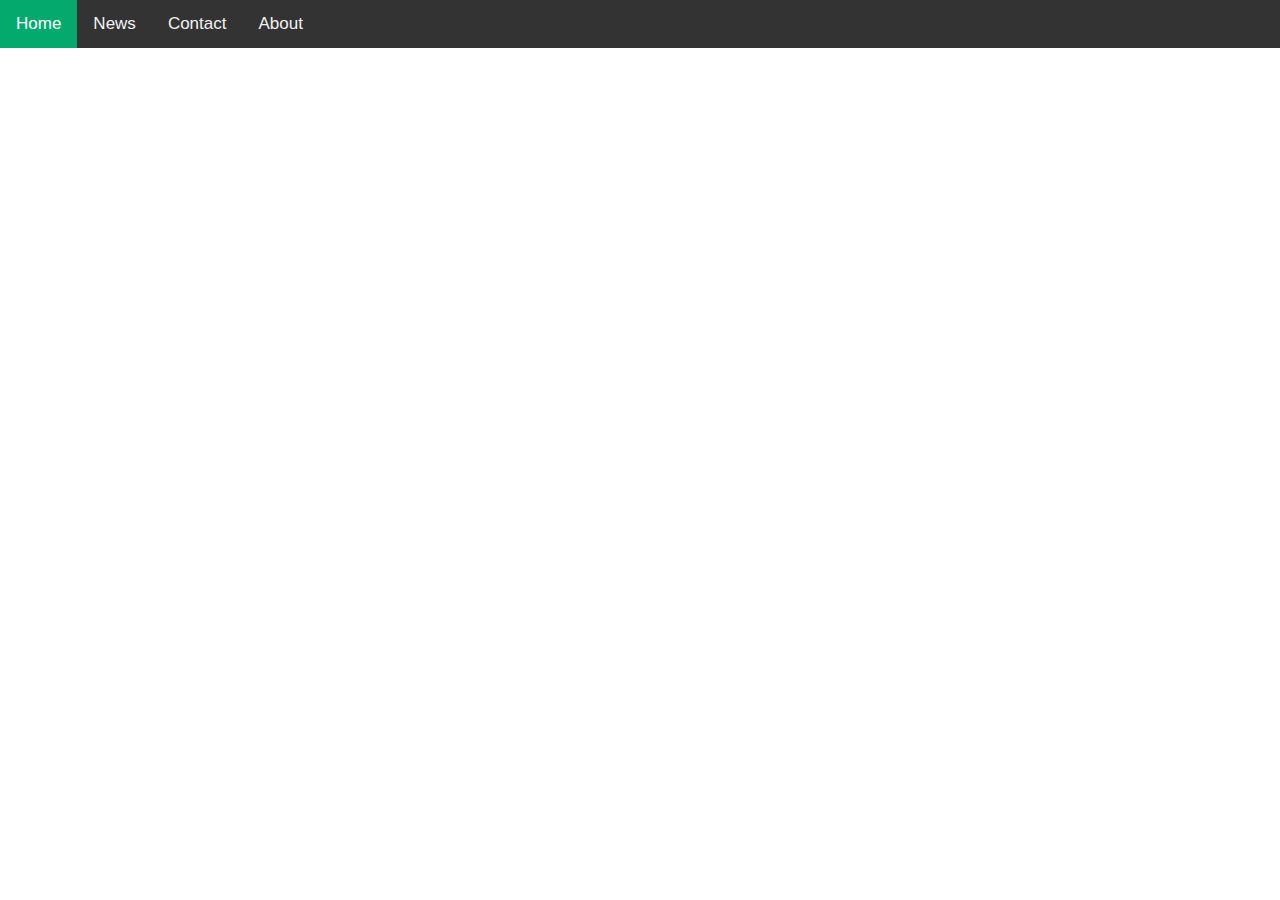
==== index.html @ 0a4b5e7f "added a responsive dropdown navbar" ====
<!DOCTYPE html>
<html lang="en">
<head>
    <meta charset="UTF-8">
    <meta name="viewport" content="width=device-width, initial-scale=1.0">
    <title>Document</title>
    <link rel="stylesheet" href="https://cdnjs.cloudflare.com/ajax/libs/font-awesome/4.7.0/css/font-awesome.min.css">
    <link rel="stylesheet" href="./stylesheet.css"/>
    <script src="./dropdown.js" defer></script>
</head>
<body>
<div class="topnav" id="myTopnav">
  <a href="#home" class="active">Home</a>
  <a href="#news">News</a>
  <a href="#contact">Contact</a>
  <a href="#about">About</a>
  <a href="javascript:void(0);" class="icon" onclick="myFunction()">
    <i class="fa fa-bars"></i>
  </a>
</div>
</body>
</html>
---- stylesheet.css ----
body {
    margin: 0;
    font-family: Arial, Helvetica, sans-serif;
}

.topnav {
    overflow: hidden;
    background-color: #333;
}

.topnav a {
    float: left;
    display: block;
    color: #f2f2f2;
    text-align: center;
    padding: 14px 16px;
    text-decoration: none;
    font-size: 17px;
}

.topnav a:hover {
    background-color: #ddd;
    color: black;
}

.topnav a.active {
    background-color: #04AA6D;
    color: white;
}

.topnav .icon {
    display: none;
}

@media screen and (max-width: 600px) {
    .topnav a:not(:first-child) {
        display: none;
    }

    .topnav a.icon {
        float: right;
        display: block;
    }
}

@media screen and (max-width: 600px) {
    .topnav.responsive {
        position: relative;
    }

    .topnav.responsive .icon {
        position: absolute;
        right: 0;
        top: 0;
    }

    .topnav.responsive a {
        float: none;
        display: block;
        text-align: left;
    }
}
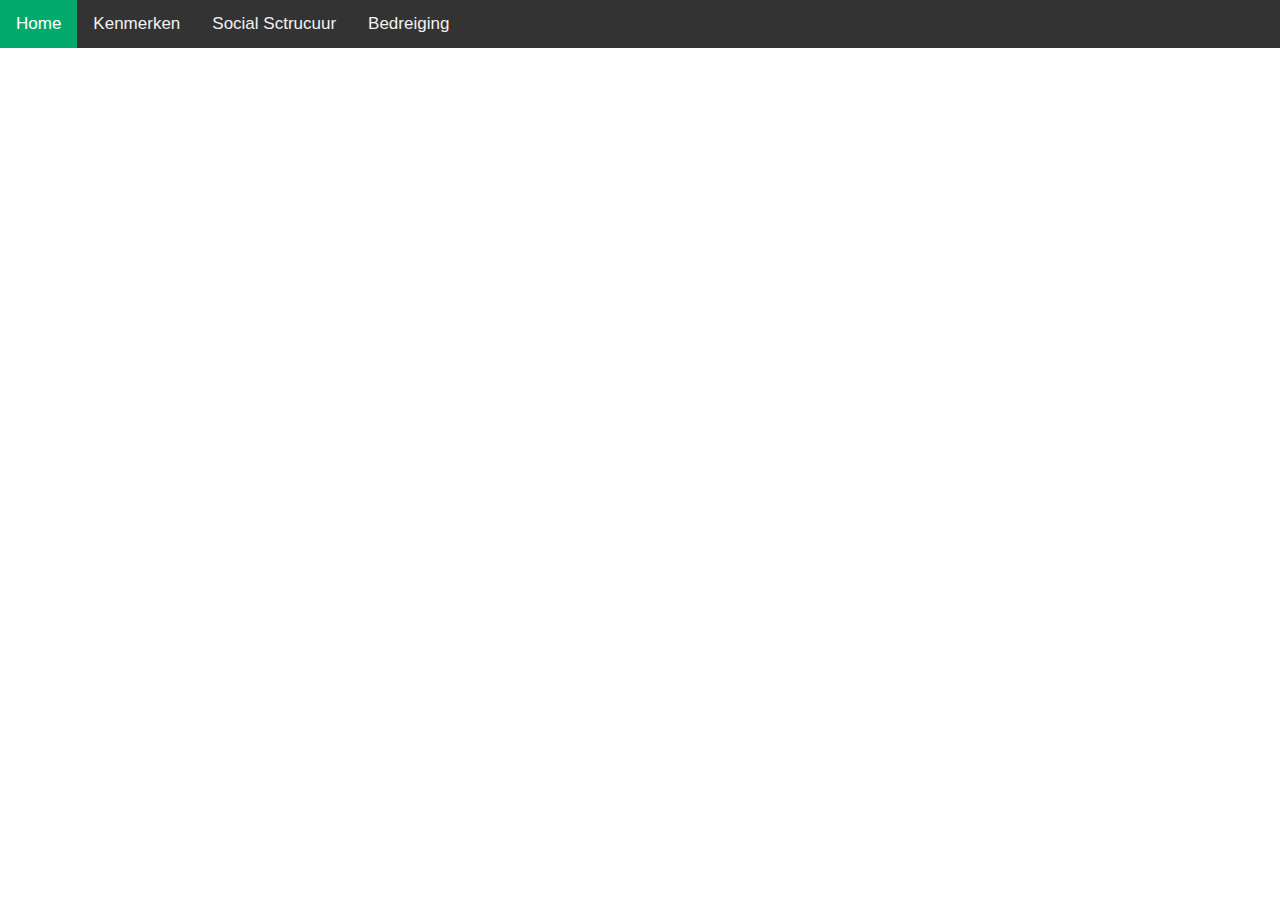
==== commit 35619514: "name change" ====
--- a/index.html
+++ b/index.html
@@ -10,10 +10,10 @@
 </head>
 <body>
 <div class="topnav" id="myTopnav">
-  <a href="#home" class="active">Home</a>
-  <a href="#news">News</a>
-  <a href="#contact">Contact</a>
-  <a href="#about">About</a>
+  <a href="./index.html" class="active">Home</a>
+  <a href="./Kenmerken.html">Kenmerken</a>
+  <a href="./social">Social Sctrucuur</a>
+  <a href="./bedreiging">Bedreiging</a>
   <a href="javascript:void(0);" class="icon" onclick="myFunction()">
     <i class="fa fa-bars"></i>
   </a>
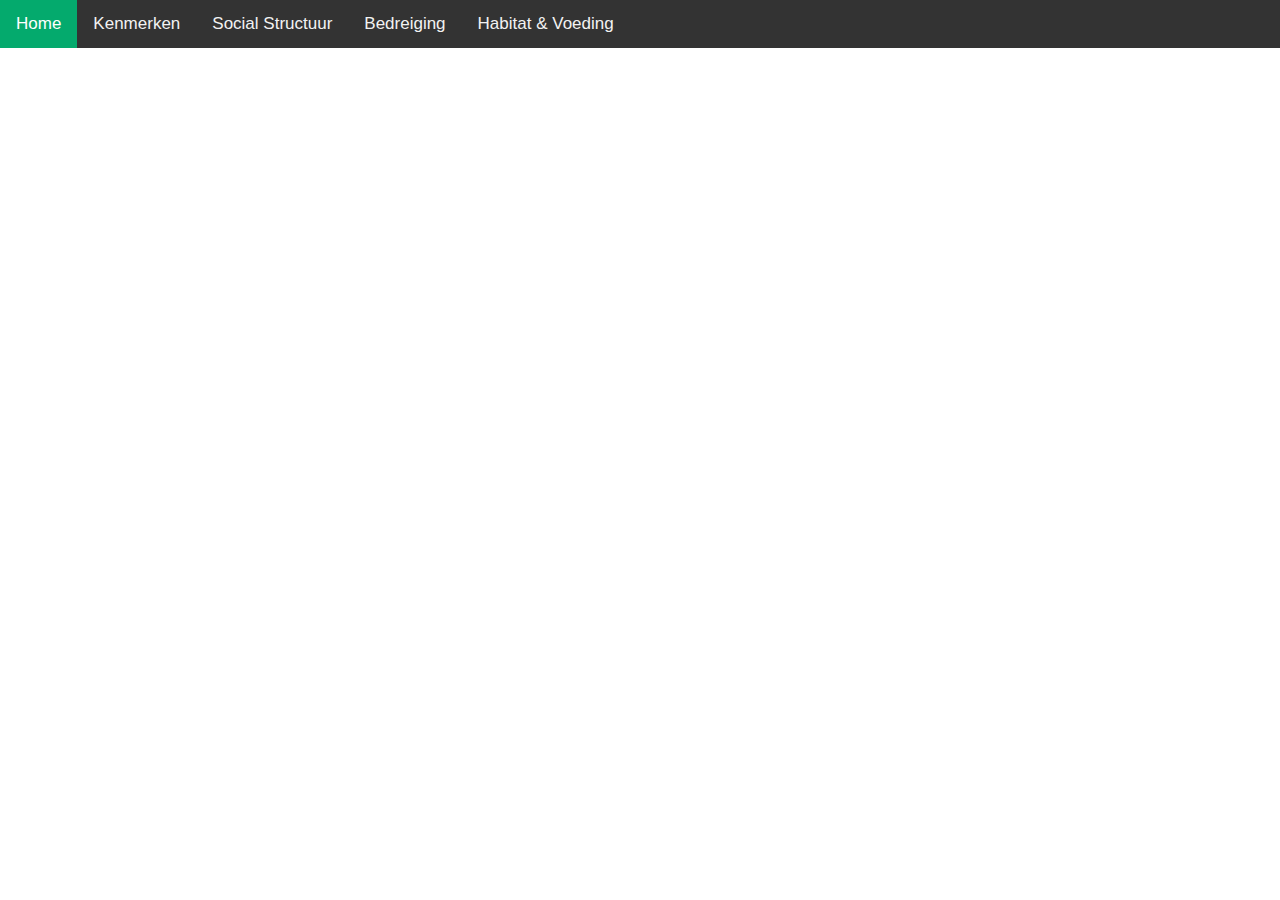
==== commit acb863a3: "bronnen + alle tabladen" ====
--- a/index.html
+++ b/index.html
@@ -12,8 +12,9 @@
 <div class="topnav" id="myTopnav">
   <a href="./index.html" class="active">Home</a>
   <a href="./Kenmerken.html">Kenmerken</a>
-  <a href="./social">Social Sctrucuur</a>
-  <a href="./bedreiging">Bedreiging</a>
+  <a href="./social.html">Social Structuur</a>
+  <a href="./bedreiging.html">Bedreiging</a>
+  <a href="./habitat.html">Habitat & Voeding</a> 
   <a href="javascript:void(0);" class="icon" onclick="myFunction()">
     <i class="fa fa-bars"></i>
   </a>
